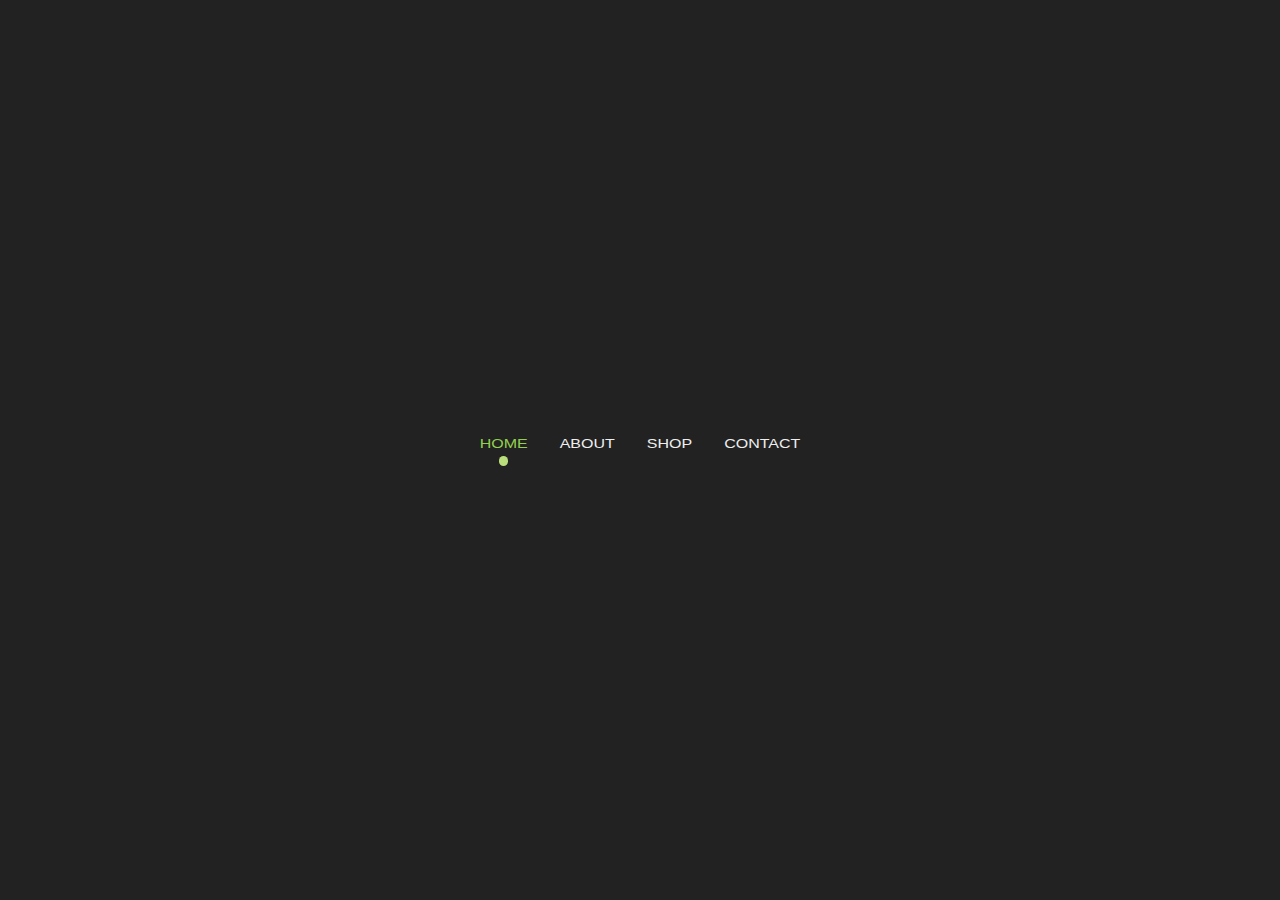
==== navbars/index.html @ 45b07c3a "first commit" ====
<html>
<head>
    <link rel="stylesheet" href="style.css">
    <script src="script.js" defer></script>
    <title>Navigation bars</title>
</head>
<body>

	<div class="navigation one">
		<ul>
			<li class="active">home </li>	
			<li>about</li>	
			<li>shop</li>	
			<li>contact</li>	
		</ul>
		<div class="dot"></div> 
	</div>

</body>
</html>
---- navbars/style.css ----
:root {
  --dot-offset: 10px;
}

* {
	margin:0;
	padding:0;
}

body{
	background:#222;
	display:flex;
	align-items:center;
	justify-content:center;
}

.one {
	padding:1rem 1rem 0.75rem 1rem;
	font-size:1rem;
	font-family:arial;
	text-transform:upperCase;
	color:#eee;
}

.one ul {
	display:flex;	
	list-style:none;
}

.one li {
	transform:scale(1,.85);
	margin:0 1rem;
	cursor:pointer;
	display:flex;
	flex-direction:column;
	align-items:center;
	transition:250ms
}

.one .active{
	color:#92d14f;
}

.one li:hover{
	color:#bdf59a;
}



.dot {
	opacity:0;
	transition:400ms;
	width:0.6rem;
	height:0.6rem;
	background:#bade7c;
	border-radius:50%;
	margin:3px 0;
}
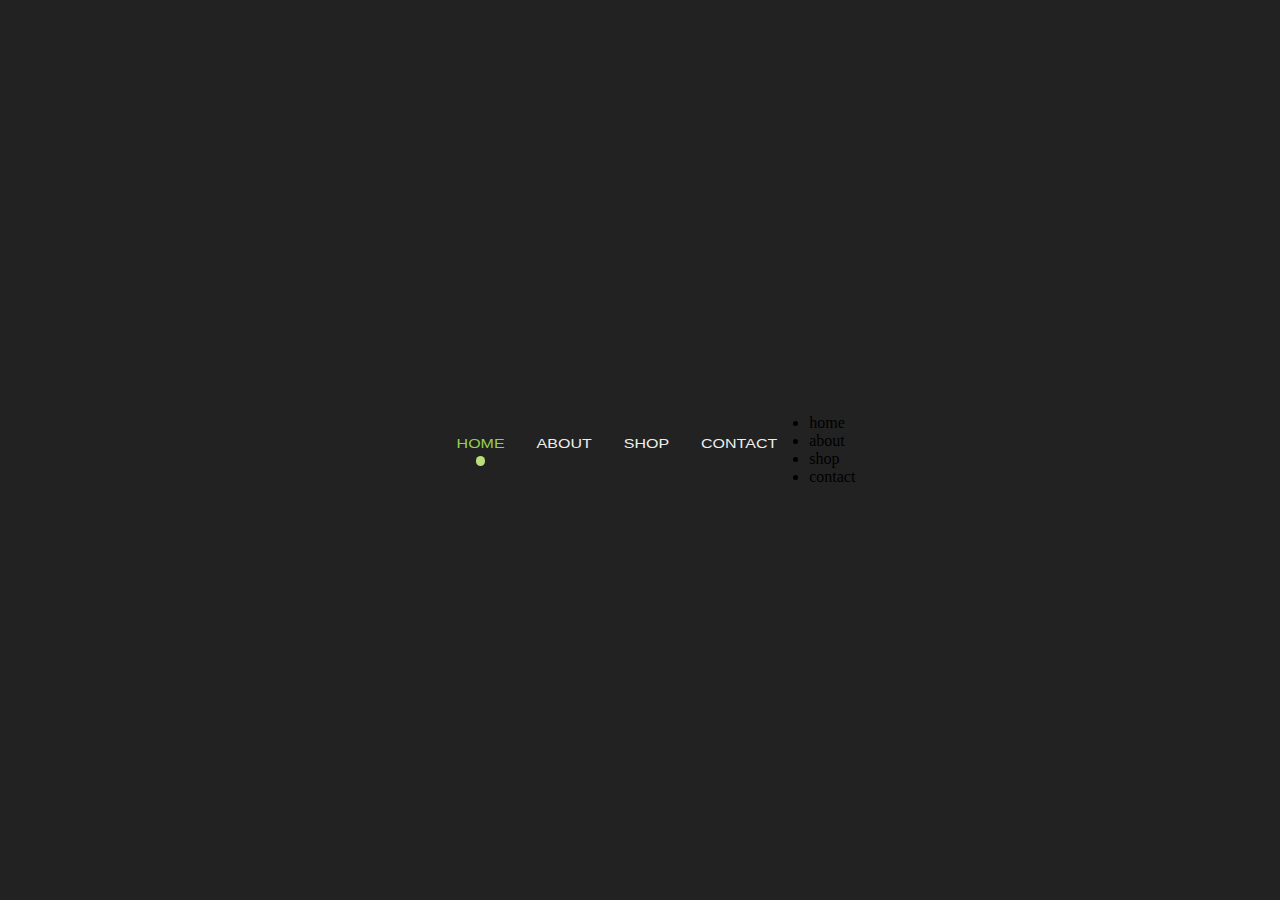
==== commit 3e8d846c: "cleanup" ====
--- a/navbars/index.html
+++ b/navbars/index.html
@@ -5,7 +5,6 @@
     <title>Navigation bars</title>
 </head>
 <body>
-
 	<div class="navigation one">
 		<ul>
 			<li class="active">home </li>	
@@ -16,5 +15,17 @@
 		<div class="dot"></div> 
 	</div>
 
+	<div class="navigation two">
+		<ul>
+			<li class="active">home </li>	
+			<li>about</li>	
+			<li>shop</li>	
+			<li>contact</li>	
+		</ul>
+	</div>
+
+
+</body>
+</body>
 </body>
 </html>
--- a/navbars/style.css
+++ b/navbars/style.css
@@ -1,7 +1,3 @@
-:root {
-  --dot-offset: 10px;
-}
-
 * {
 	margin:0;
 	padding:0;
@@ -45,8 +41,6 @@
 	color:#bdf59a;
 }
 
-
-
 .dot {
 	opacity:0;
 	transition:400ms;
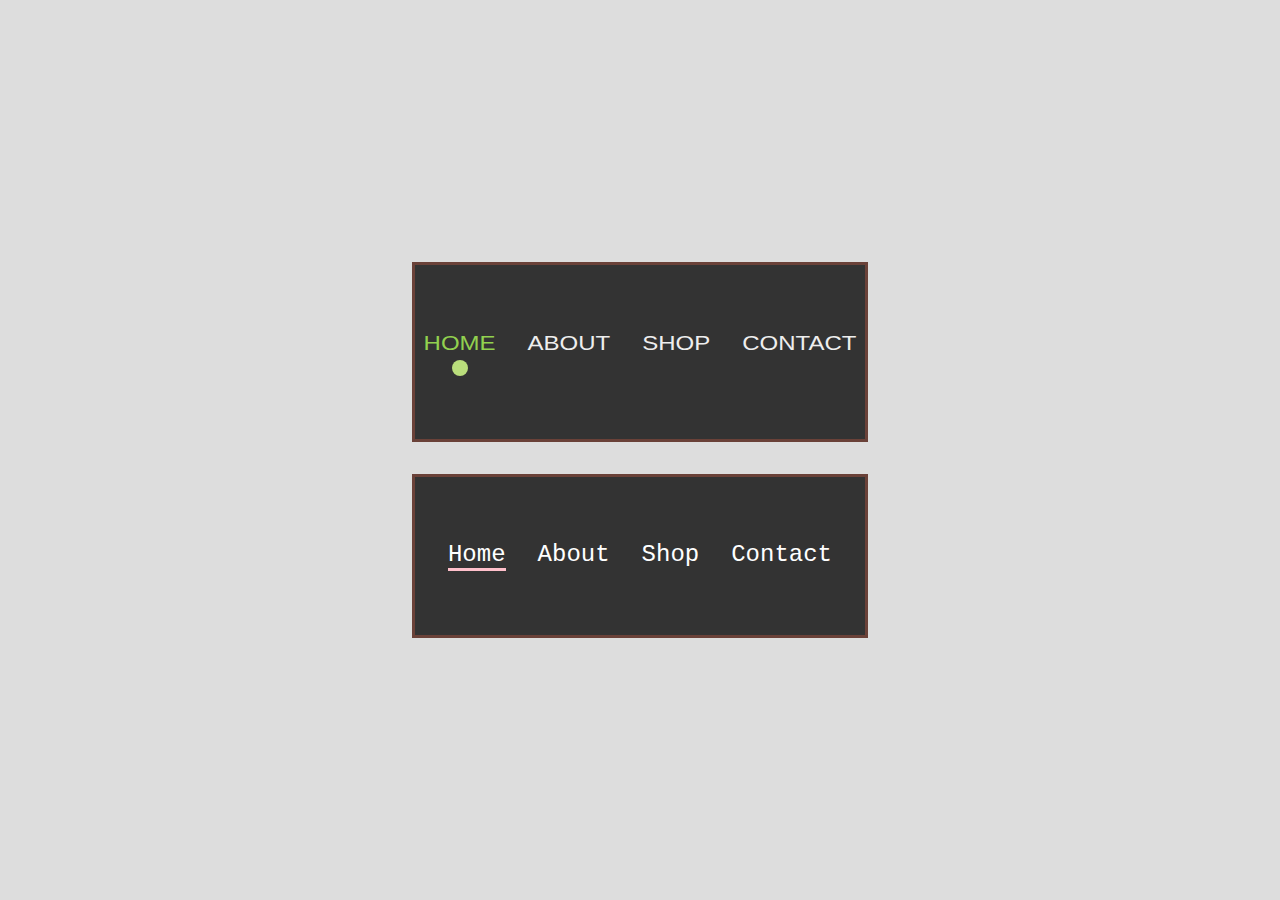
==== commit c2510861: "added new nav option" ====
--- a/navbars/index.html
+++ b/navbars/index.html
@@ -5,6 +5,9 @@
     <title>Navigation bars</title>
 </head>
 <body>
+
+<div class="container">
+<div class="item">
 	<div class="navigation one">
 		<ul>
 			<li class="active">home </li>	
@@ -14,16 +17,18 @@
 		</ul>
 		<div class="dot"></div> 
 	</div>
-
+</div>
+<div class="item">
 	<div class="navigation two">
 		<ul>
-			<li class="active">home </li>	
-			<li>about</li>	
-			<li>shop</li>	
-			<li>contact</li>	
+			<li class="active">home <div class="line"></div> </li>	
+			<li>about<div class="line"></li>	
+			<li>shop<div class="line"></li>	
+			<li>contact<div class="line"></li>	
 		</ul>
 	</div>
-
+</div>
+</div>
 
 </body>
 </body>
--- a/navbars/style.css
+++ b/navbars/style.css
@@ -4,15 +4,26 @@
 }
 
 body{
-	background:#222;
+	background:#ddd;
 	display:flex;
 	align-items:center;
 	justify-content:center;
 }
 
+.item {
+	display:flex;
+	align-items:center;
+	justify-content:center;
+	width:50vmin;
+	border:3px solid hsla(10,80%,60%,0.3);
+	background:#333;
+	margin:2rem 0;
+	padding:3rem 0;
+}
+
 .one {
 	padding:1rem 1rem 0.75rem 1rem;
-	font-size:1rem;
+	font-size:1.5rem;
 	font-family:arial;
 	text-transform:upperCase;
 	color:#eee;
@@ -35,18 +46,64 @@
 
 .one .active{
 	color:#92d14f;
+	cursor:default;
+}
+
+.one .active:hover{
+	color:#92d14f;
 }
 
 .one li:hover{
 	color:#bdf59a;
 }
 
-.dot {
+.one .dot {
 	opacity:0;
-	transition:400ms;
-	width:0.6rem;
-	height:0.6rem;
+	transition:500ms;
+	width:1rem;
+	height:1rem;
 	background:#bade7c;
 	border-radius:50%;
 	margin:3px 0;
+	transition-timing-function: ease-in-out;
 }
+
+.two {
+	color:#fff;
+	padding:1rem;
+	font-family:courier,monospace;
+	text-transform:capitalize;
+	font-size:1.5rem;	
+}
+
+.two ul{
+	list-style:none;
+	display:flex;
+}
+
+.two li{
+	margin:0 1rem;
+	cursor:pointer;
+}
+
+.two .line{
+	transform: scale(0,0);
+	width:100%;
+	height:3px;
+	background:pink;
+	transition:450ms;
+	transition-timing-function: ease-in-out;
+}
+
+.two .active .line{
+	transform:scale(1,1)
+}
+
+.two .line:hover{
+	
+}
+
+.two li:hover .line{
+	transform:scale(1,1)
+}
+
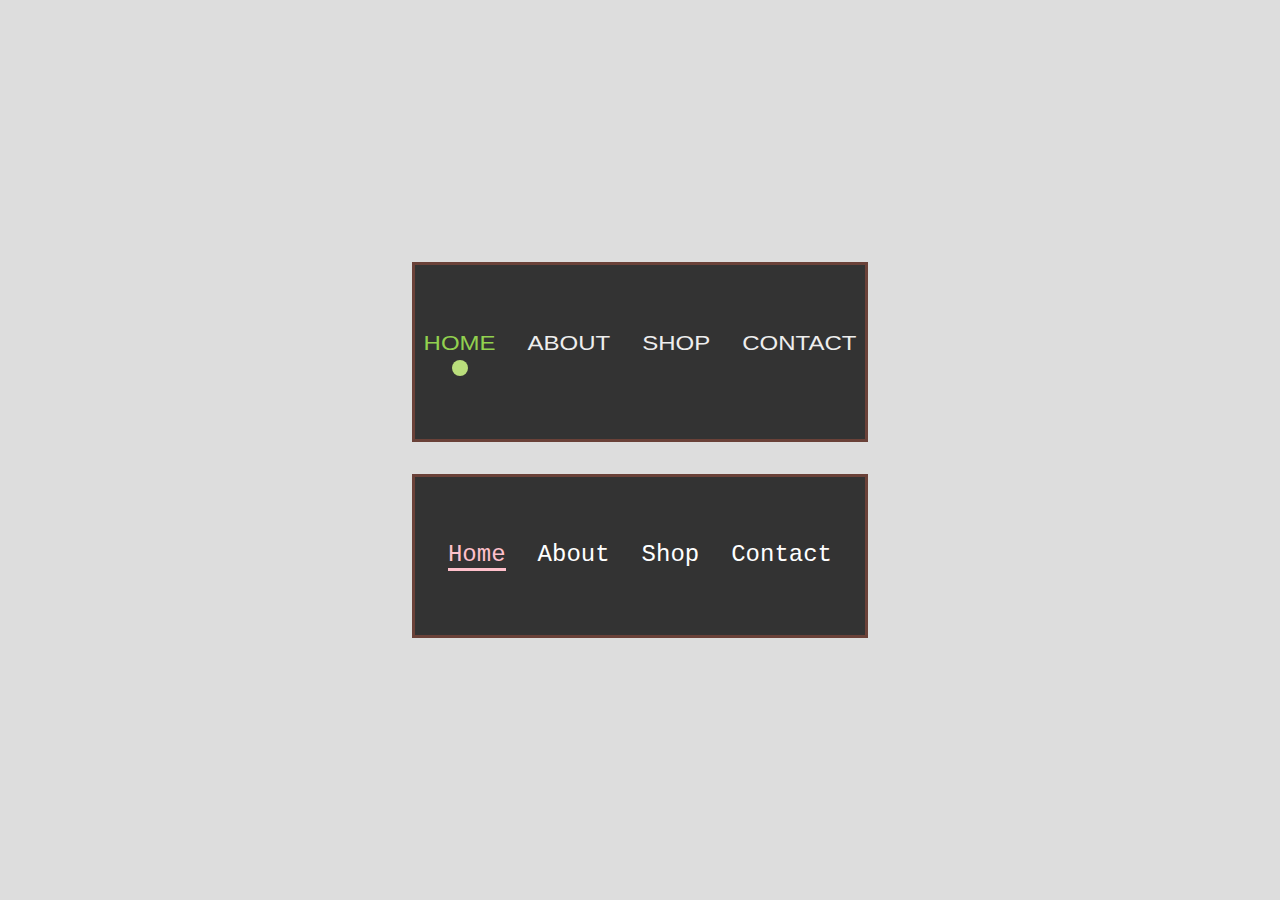
==== commit e4b498a0: "update" ====
--- a/navbars/index.html
+++ b/navbars/index.html
@@ -1,36 +1,32 @@
 <html>
-<head>
-    <link rel="stylesheet" href="style.css">
-    <script src="script.js" defer></script>
-    <title>Navigation bars</title>
-</head>
-<body>
-
-<div class="container">
-<div class="item">
-	<div class="navigation one">
-		<ul>
-			<li class="active">home </li>	
-			<li>about</li>	
-			<li>shop</li>	
-			<li>contact</li>	
-		</ul>
-		<div class="dot"></div> 
-	</div>
-</div>
-<div class="item">
-	<div class="navigation two">
-		<ul>
-			<li class="active">home <div class="line"></div> </li>	
-			<li>about<div class="line"></li>	
-			<li>shop<div class="line"></li>	
-			<li>contact<div class="line"></li>	
-		</ul>
-	</div>
-</div>
-</div>
-
-</body>
-</body>
-</body>
+	<head>
+    		<link rel="stylesheet" href="style.css">
+    		<script src="script.js" defer></script>
+    		<title>Navigation bars</title>
+	</head>
+	<body>
+		<div class="container">
+			<div class="item">
+				<div class="navigation one">
+					<ul>
+						<li class="active">home </li>	
+						<li>about</li>	
+						<li>shop</li>	
+						<li>contact</li>	
+					</ul>
+					<div class="dot"></div> 
+				</div>
+			</div>
+			<div class="item">
+				<div class="navigation two">
+					<ul>
+						<li class="active">home <div class="line"></div> </li>	
+						<li>about<div class="line"></li>	
+						<li>shop<div class="line"></li>	
+						<li>contact<div class="line"></li>	
+					</ul>
+				</div>
+			</div>
+		</div>
+	</body>
 </html>
--- a/navbars/style.css
+++ b/navbars/style.css
@@ -84,6 +84,7 @@
 .two li{
 	margin:0 1rem;
 	cursor:pointer;
+	transition:250ms;
 }
 
 .two .line{
@@ -91,16 +92,19 @@
 	width:100%;
 	height:3px;
 	background:pink;
-	transition:450ms;
+	transition:350ms;
 	transition-timing-function: ease-in-out;
 }
 
+.two .active,.two li:hover{
+color:pink;
+}
+
 .two .active .line{
-	transform:scale(1,1)
+	transform:scale(1,1);
 }
 
 .two .line:hover{
-	
 }
 
 .two li:hover .line{
